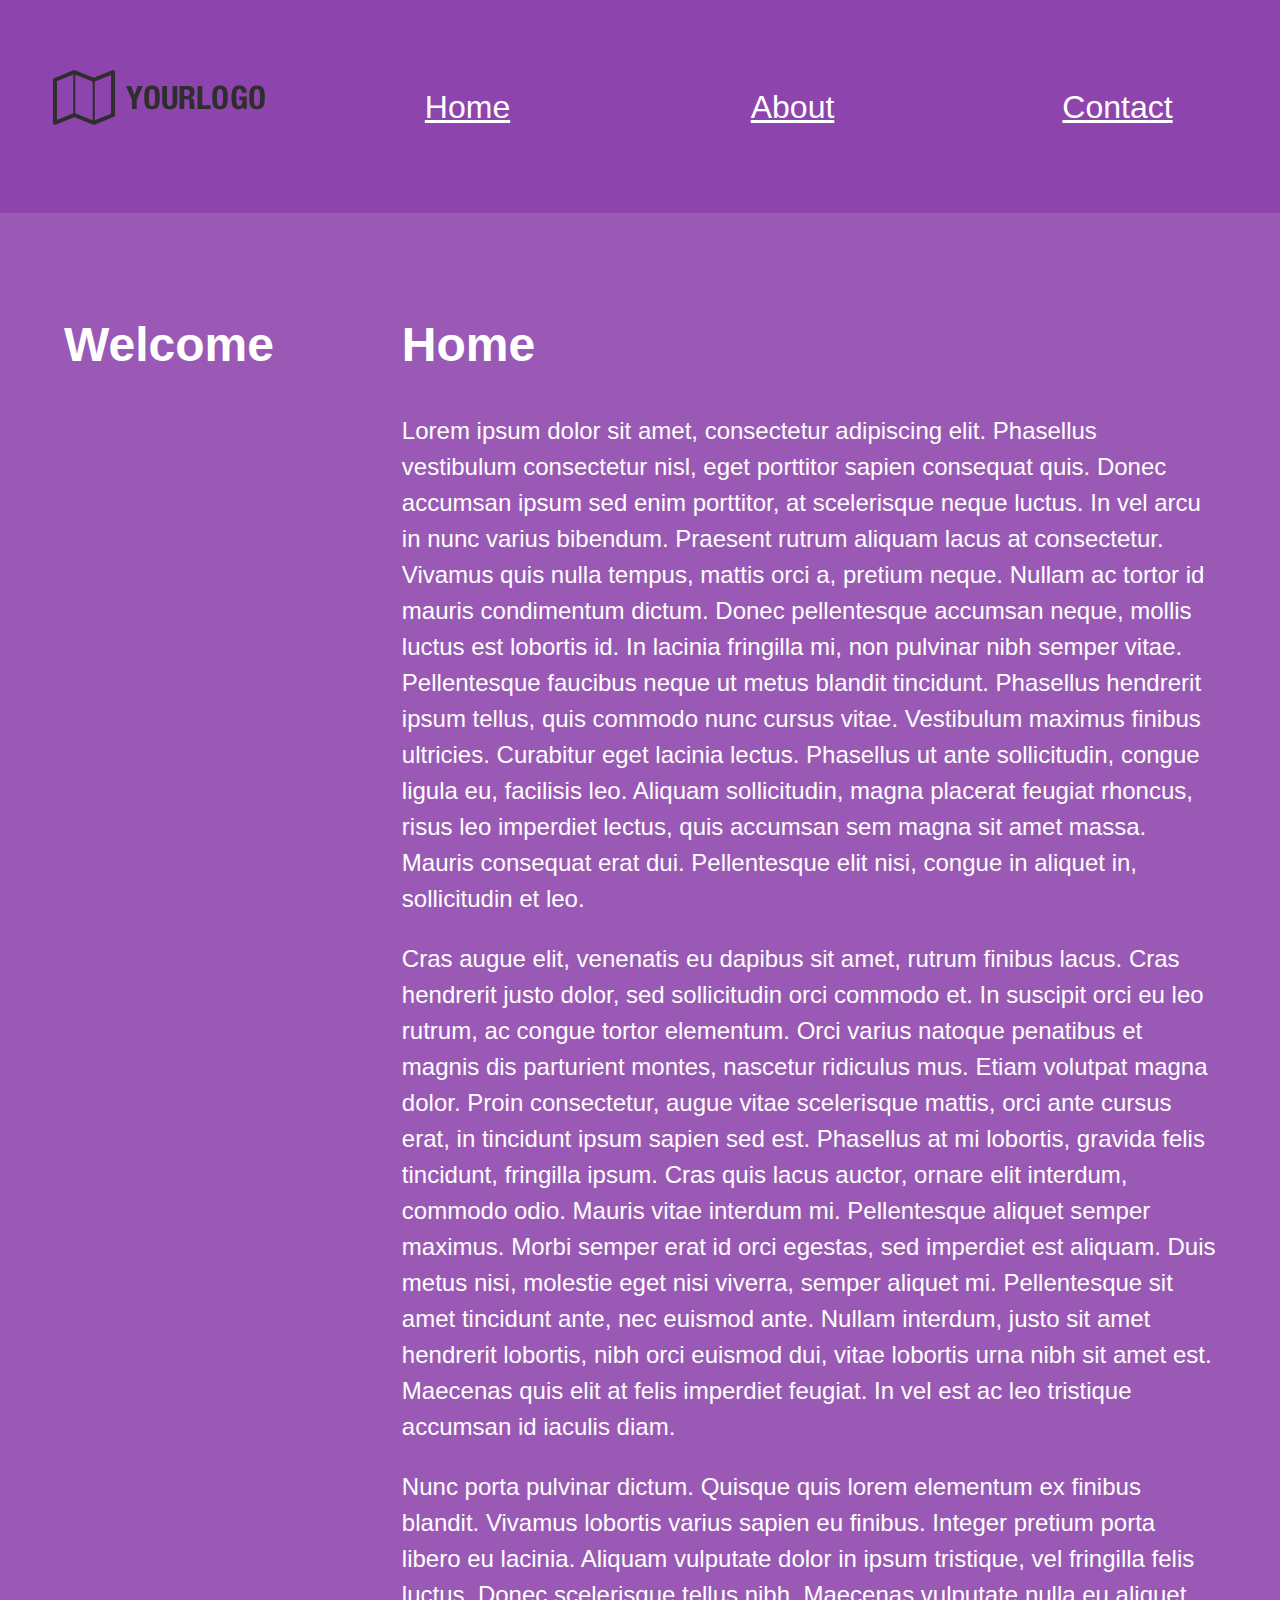
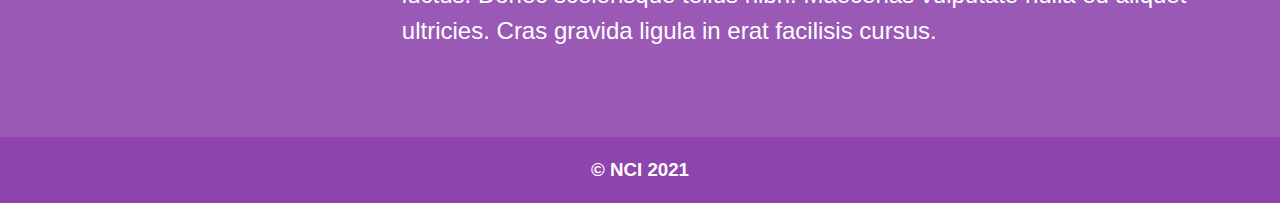
==== index.html @ 3bd6e7be "Added website files" ====
<!DOCTYPE html>
<html>
	<head>
		<title>Home</title>
		<link rel="stylesheet" href="style/style.css"/>
	</head>
	<body>
		<div id="header">
			<div id="header1"><img src="images/lipsum.png" alt="Logo"></div>
			<div id="header2">
				<div class="link"><a href="index.html">Home</a></div>
				<div class="link"><a href="about/index.html">About</a></div>
				<div class="link"><a href="contact/index.html">Contact</a></div>
			</div>
		</div>
		<div id="main">
			<div id="sidebar">
				<h1>Welcome</h1>
			</div>
			<div id="content">
				<h1>Home</h1>
				<p>
					Lorem ipsum dolor sit amet, consectetur adipiscing elit. Phasellus vestibulum consectetur nisl, eget porttitor sapien consequat quis. Donec accumsan ipsum sed enim porttitor, at scelerisque neque luctus. In vel arcu in nunc varius bibendum. Praesent rutrum aliquam lacus at consectetur. Vivamus quis nulla tempus, mattis orci a, pretium neque. Nullam ac tortor id mauris condimentum dictum. Donec pellentesque accumsan neque, mollis luctus est lobortis id. In lacinia fringilla mi, non pulvinar nibh semper vitae. Pellentesque faucibus neque ut metus blandit tincidunt. Phasellus hendrerit ipsum tellus, quis commodo nunc cursus vitae. Vestibulum maximus finibus ultricies. Curabitur eget lacinia lectus. Phasellus ut ante sollicitudin, congue ligula eu, facilisis leo. Aliquam sollicitudin, magna placerat feugiat rhoncus, risus leo imperdiet lectus, quis accumsan sem magna sit amet massa. Mauris consequat erat dui. Pellentesque elit nisi, congue in aliquet in, sollicitudin et leo.
				</p>
				<p>
					Cras augue elit, venenatis eu dapibus sit amet, rutrum finibus lacus. Cras hendrerit justo dolor, sed sollicitudin orci commodo et. In suscipit orci eu leo rutrum, ac congue tortor elementum. Orci varius natoque penatibus et magnis dis parturient montes, nascetur ridiculus mus. Etiam volutpat magna dolor. Proin consectetur, augue vitae scelerisque mattis, orci ante cursus erat, in tincidunt ipsum sapien sed est. Phasellus at mi lobortis, gravida felis tincidunt, fringilla ipsum. Cras quis lacus auctor, ornare elit interdum, commodo odio. Mauris vitae interdum mi. Pellentesque aliquet semper maximus. Morbi semper erat id orci egestas, sed imperdiet est aliquam. Duis metus nisi, molestie eget nisi viverra, semper aliquet mi. Pellentesque sit amet tincidunt ante, nec euismod ante. Nullam interdum, justo sit amet hendrerit lobortis, nibh orci euismod dui, vitae lobortis urna nibh sit amet est. Maecenas quis elit at felis imperdiet feugiat. In vel est ac leo tristique accumsan id iaculis diam.
				</p>
				<p>
					Nunc porta pulvinar dictum. Quisque quis lorem elementum ex finibus blandit. Vivamus lobortis varius sapien eu finibus. Integer pretium porta libero eu lacinia. Aliquam vulputate dolor in ipsum tristique, vel fringilla felis luctus. Donec scelerisque tellus nibh. Maecenas vulputate nulla eu aliquet ultricies. Cras gravida ligula in erat facilisis cursus.
				</p>			
			</div>
		</div>
		<div id="footer">
			<div class="foot"></div>
			<div class="foot"><h3>&copy; NCI 2021</h3></div>
			<div class="foot"></div>
		</div>		
	</body>
</html>
---- style/style.css ----
body{
	margin:0px;
	font-family:Helvetica;
	color:white;
	background:#8e44ad;	
	line-height:1.5;
}
#header, #main, #footer{
	display:flex;
}
#header{
	background:#8e44ad;
	font-size:200%;
}
#main{
	min-height:600px;
	background:#9b59b6;
	font-size:150%;
}
#header1{
	flex:2;	
	text-align:center;	
}
.link,.foot{
	flex:3;
	text-align:center;	
}
#header2{
	display:flex;
	flex:10;	
	align-items:center;
}
#sidebar{
	flex:2;
	padding:5%;
}
#content{
	flex:10;
	padding:5%;
}
a{
	color:white;
}
input,textarea{
	font-size:50pt;
	width:100%;
	height:100px;
}
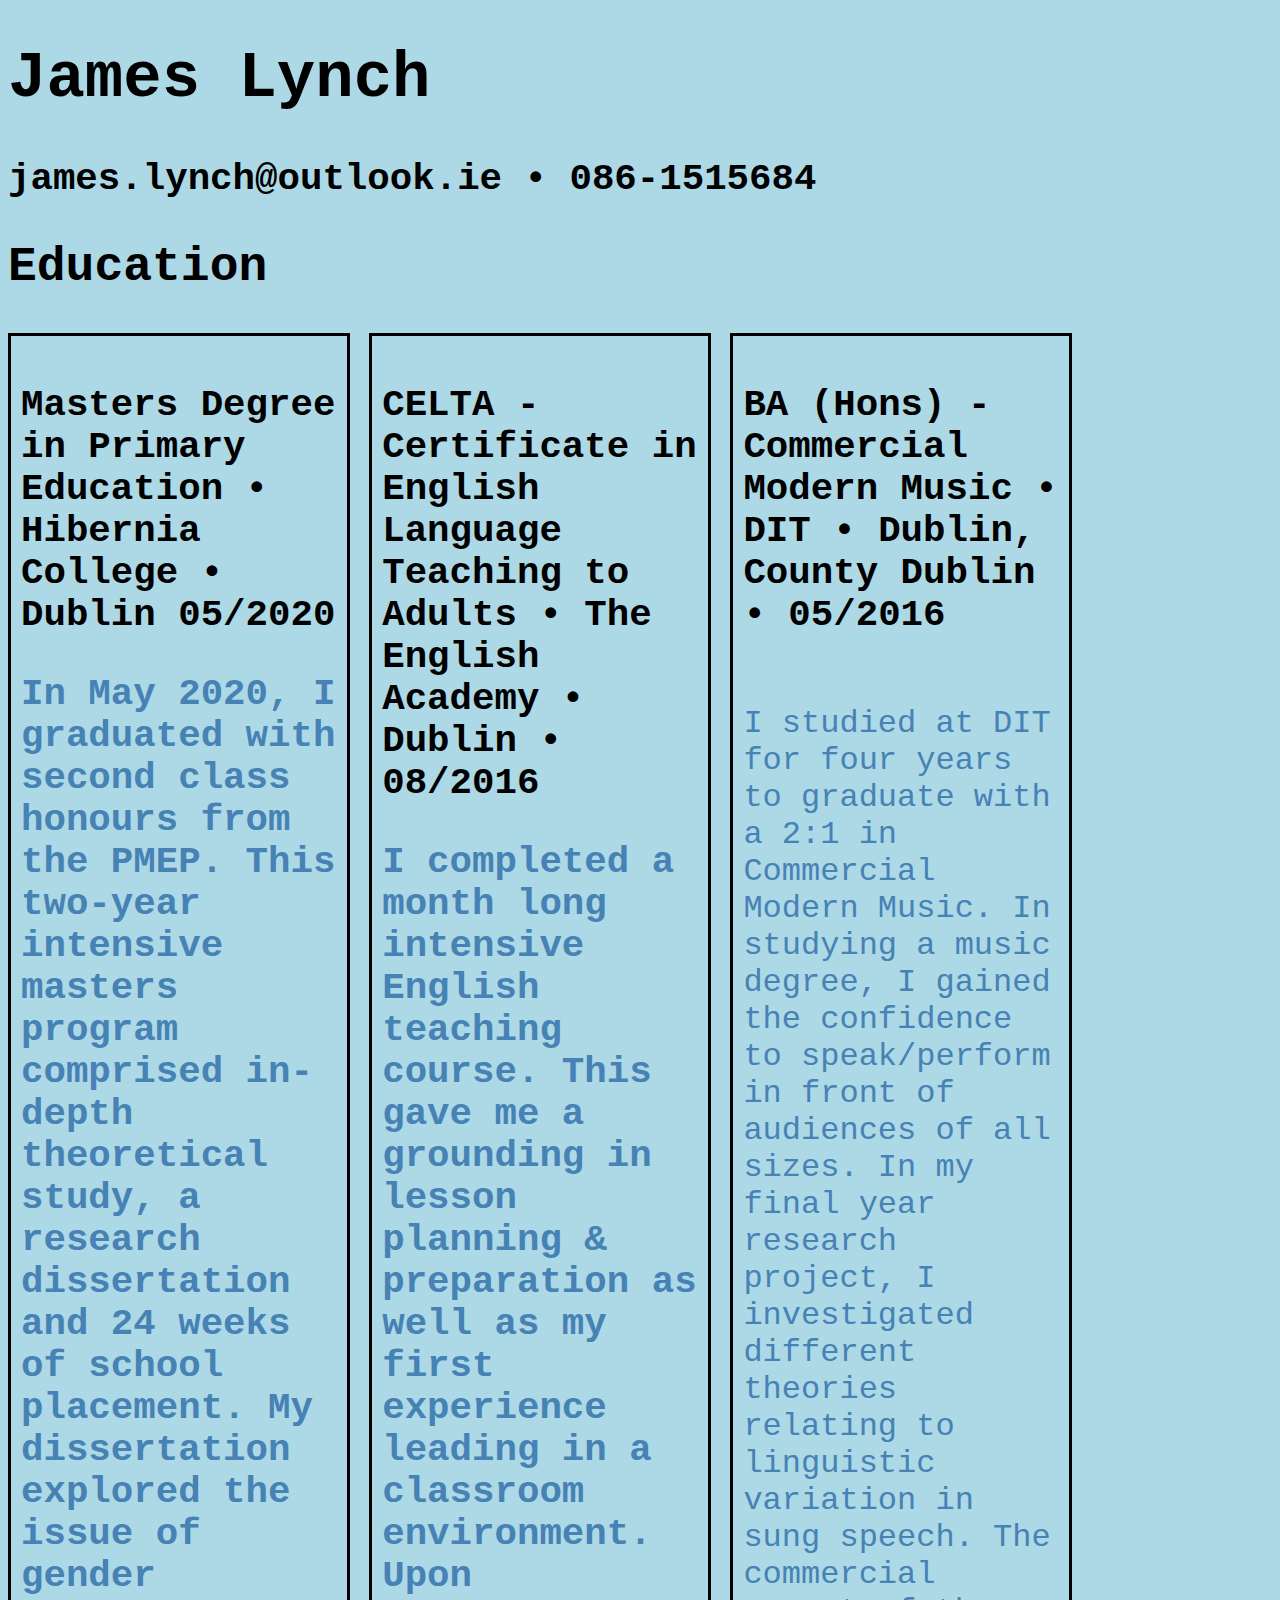
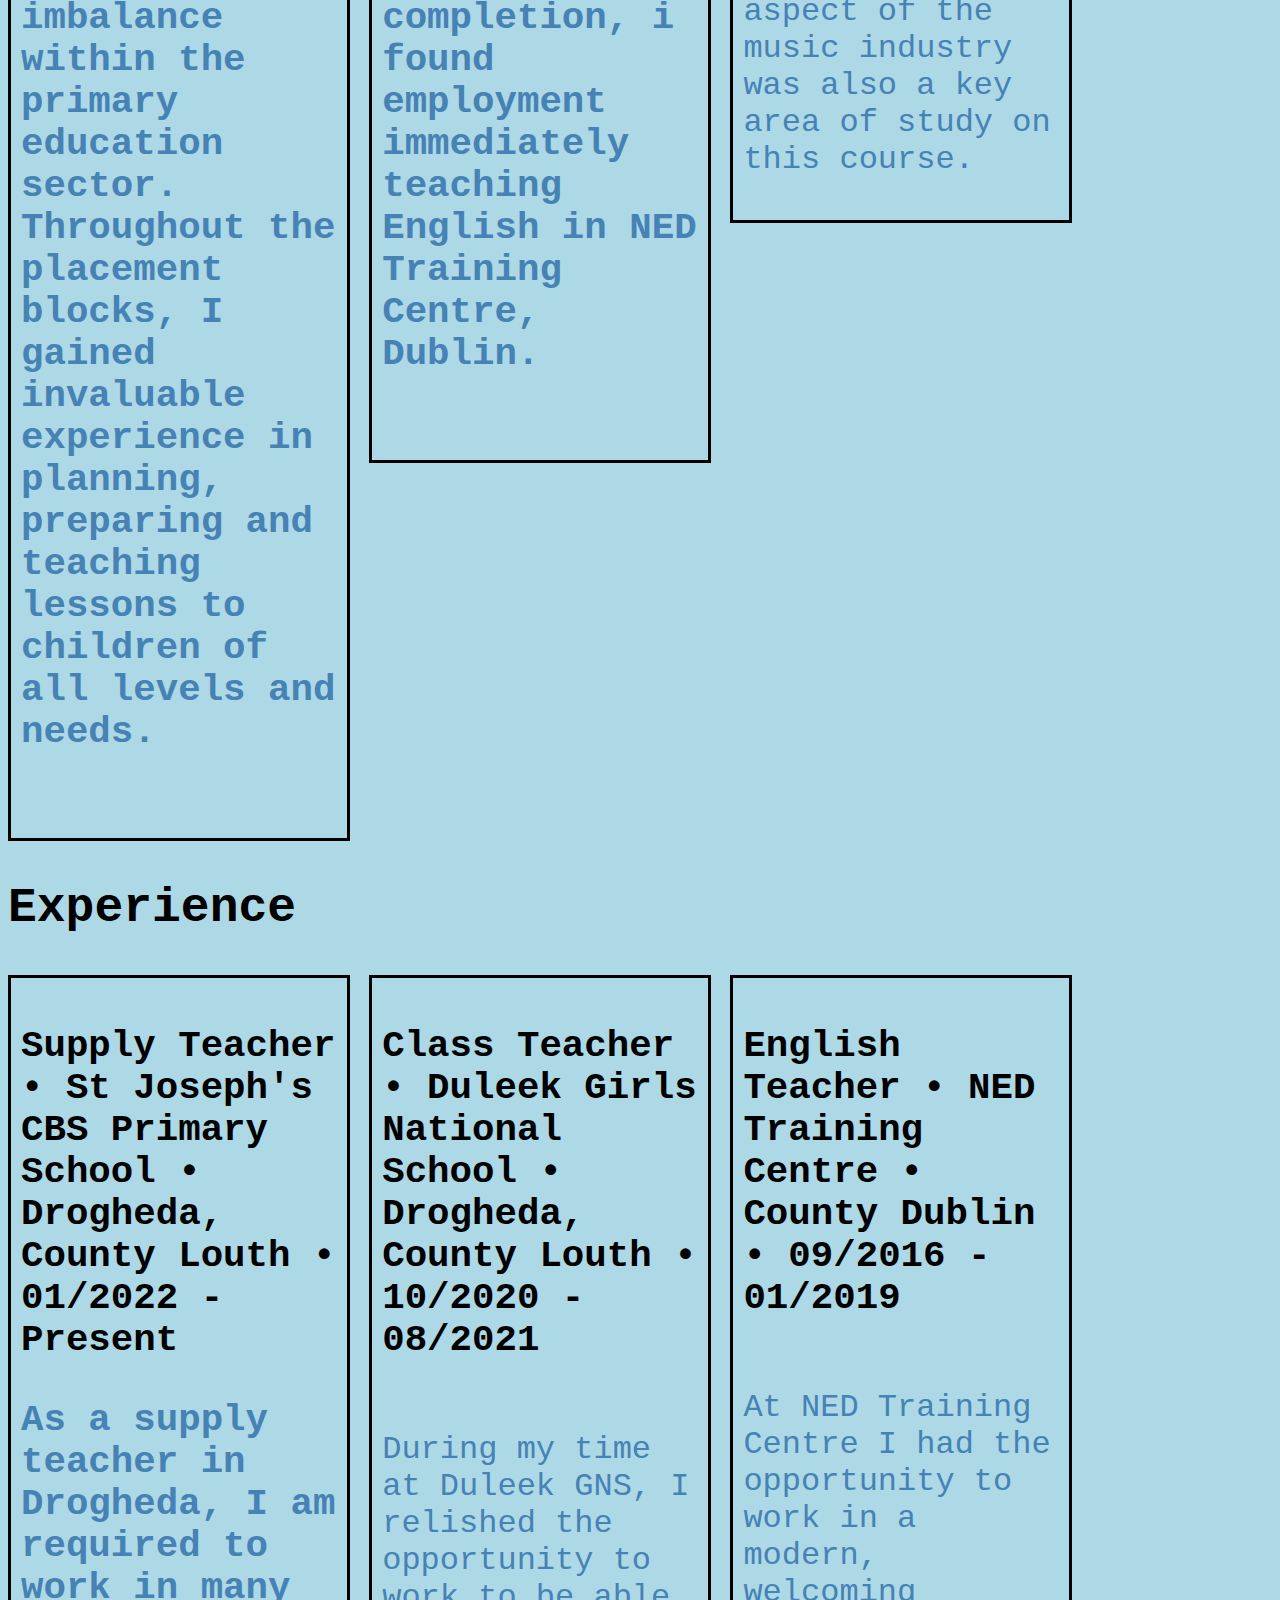
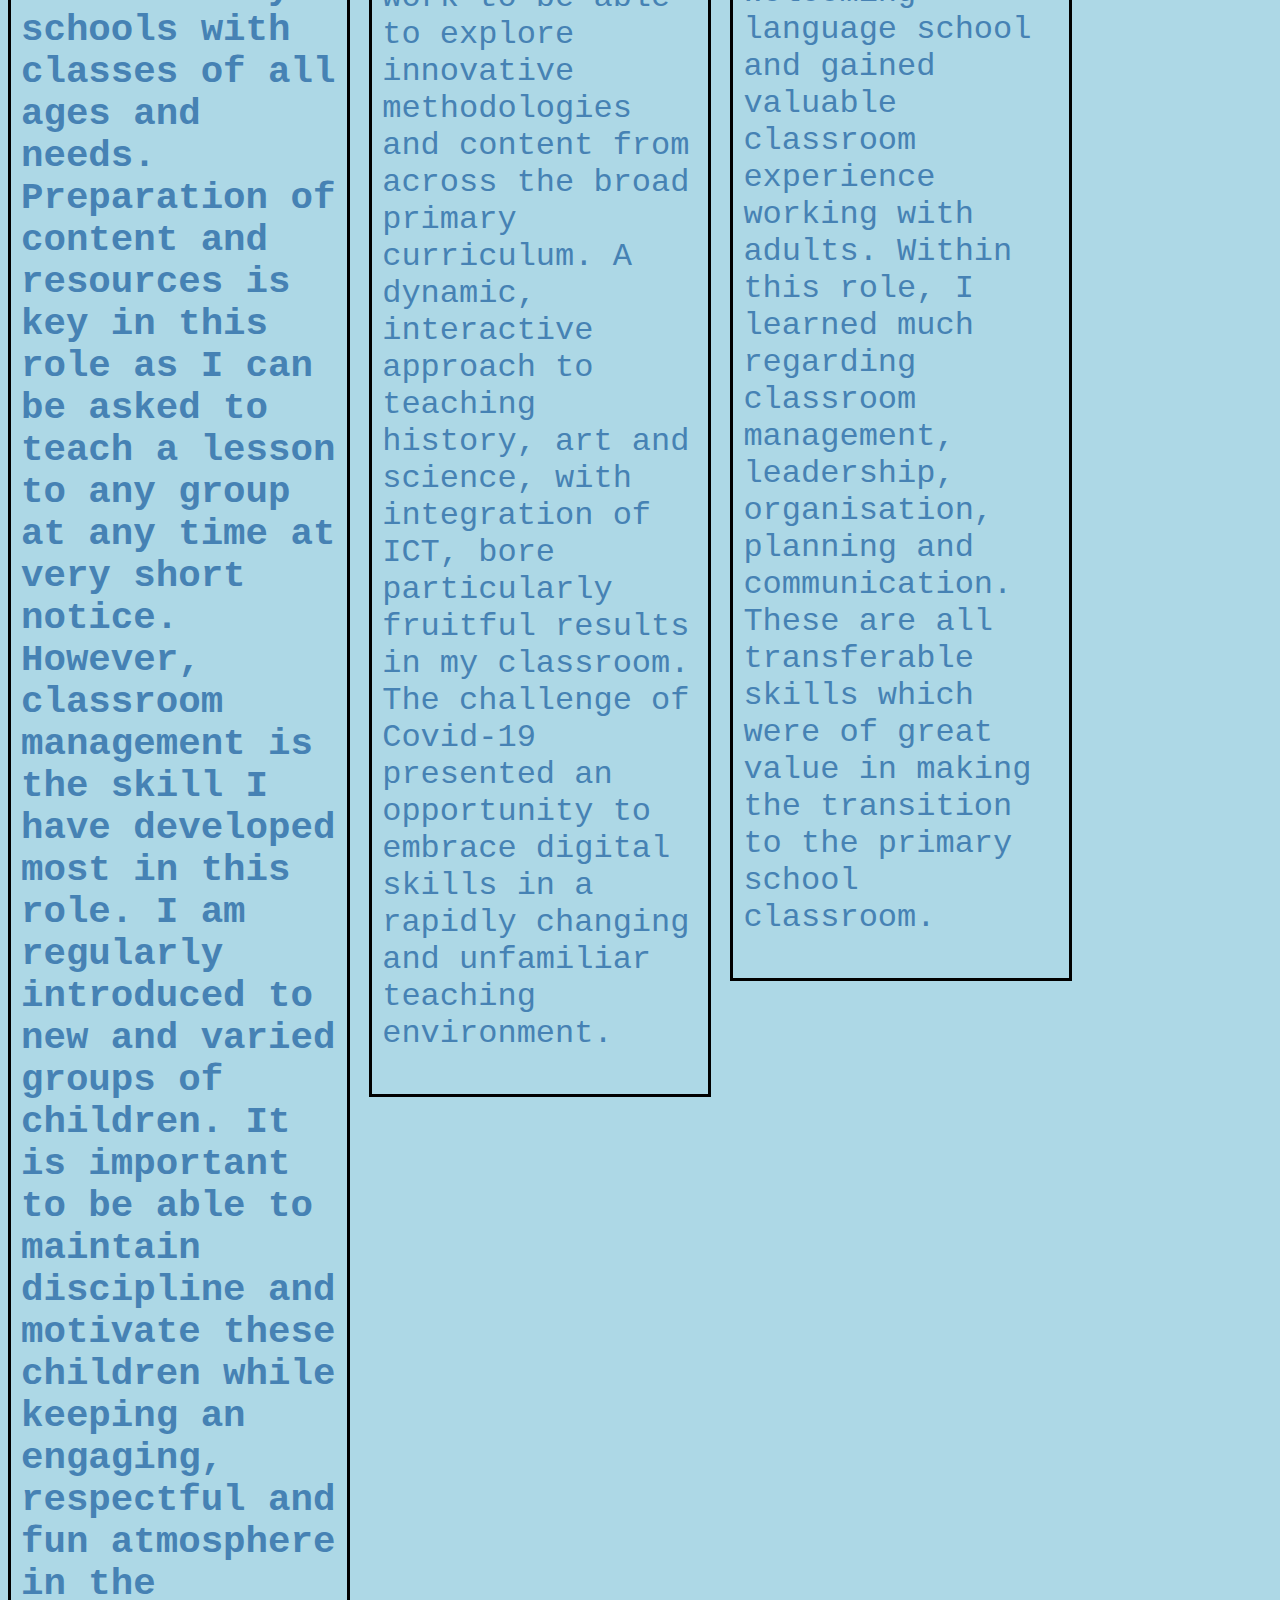
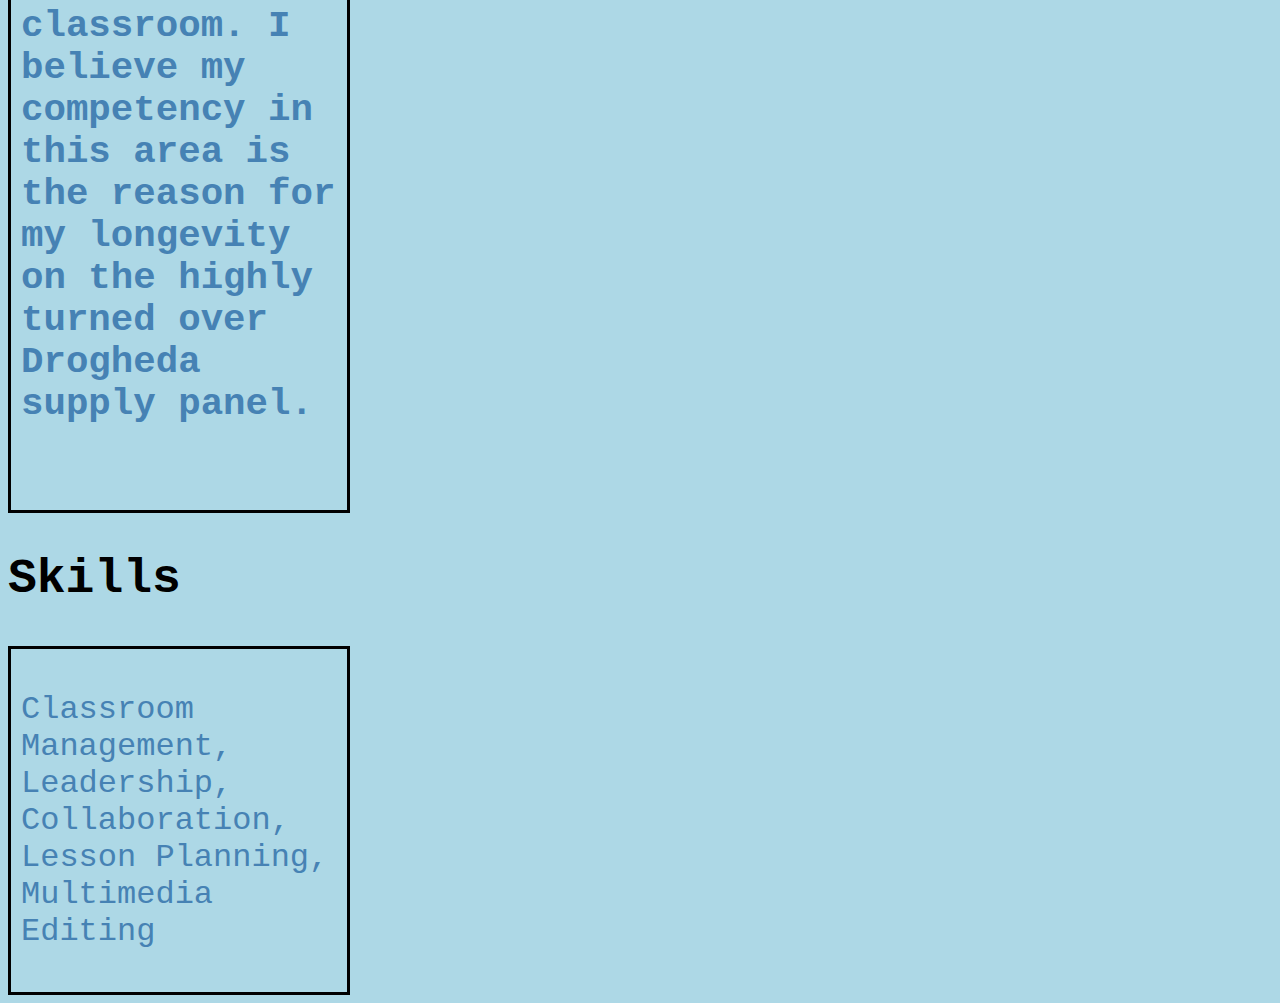
==== commit 1a66949c: "Added correct files" ====
--- a/index.html
+++ b/index.html
@@ -1,39 +1,122 @@
 <!DOCTYPE html>
 <html>
 	<head>
-		<title>Home</title>
-		<link rel="stylesheet" href="style/style.css"/>
+		<title>James Lynch CV</title>
+		<link rel="stylesheet" href="style.css"/>
 	</head>
-	<body>
-		<div id="header">
-			<div id="header1"><img src="images/lipsum.png" alt="Logo"></div>
-			<div id="header2">
-				<div class="link"><a href="index.html">Home</a></div>
-				<div class="link"><a href="about/index.html">About</a></div>
-				<div class="link"><a href="contact/index.html">Contact</a></div>
+	
+		<body>
+		
+			<div class="details">
+			
+				<h1>James Lynch</h1>
+				<h3>james.lynch@outlook.ie • 086-1515684</h3>
+		
 			</div>
-		</div>
-		<div id="main">
-			<div id="sidebar">
-				<h1>Welcome</h1>
+			
+			<div class="education">
+
+				<h2>Education</h2>
+				
+				<div class="ed1">
+			
+					<h3>
+					Masters Degree in Primary Education •
+					Hibernia College • Dublin 05/2020
+					<h/3>
+					<p>
+					In May 2020, I graduated with second class honours from the PMEP. This two-year intensive masters program
+					comprised in-depth theoretical study, a research dissertation and 24 weeks of school placement. My dissertation
+					explored the issue of gender imbalance within the primary education sector. Throughout the placement blocks, I gained
+					invaluable experience in planning, preparing and teaching lessons to children of all levels and needs.
+					</p>
+				</div>
+				
+				<div class="ed2">
+			
+					<h3>
+					CELTA - Certificate in English Language Teaching to Adults • The English Academy • Dublin • 08/2016
+					<h/3>
+			
+					<p>
+					I completed a month long intensive English teaching course. This gave me a grounding in lesson planning & preparation
+					as well as my first experience leading in a classroom environment. Upon completion, i found employment immediately
+					teaching English in NED Training Centre, Dublin.
+					</p>
+				</div>
+				
+				<div class="ed3">
+				
+					<h3>
+					BA (Hons) - Commercial Modern Music • DIT • Dublin, County Dublin • 05/2016
+					</h3>
+				
+					<p>
+					I studied at DIT for four years to graduate with a 2:1 in Commercial Modern Music. In studying a music degree, I gained
+					the confidence to speak/perform in front of audiences of all sizes. In my final year research project, I investigated
+					different theories relating to linguistic variation in sung speech. The commercial aspect of the music industry was also a
+					key area of study on this course.
+					</p>
+				</div>
+			
 			</div>
-			<div id="content">
-				<h1>Home</h1>
-				<p>
-					Lorem ipsum dolor sit amet, consectetur adipiscing elit. Phasellus vestibulum consectetur nisl, eget porttitor sapien consequat quis. Donec accumsan ipsum sed enim porttitor, at scelerisque neque luctus. In vel arcu in nunc varius bibendum. Praesent rutrum aliquam lacus at consectetur. Vivamus quis nulla tempus, mattis orci a, pretium neque. Nullam ac tortor id mauris condimentum dictum. Donec pellentesque accumsan neque, mollis luctus est lobortis id. In lacinia fringilla mi, non pulvinar nibh semper vitae. Pellentesque faucibus neque ut metus blandit tincidunt. Phasellus hendrerit ipsum tellus, quis commodo nunc cursus vitae. Vestibulum maximus finibus ultricies. Curabitur eget lacinia lectus. Phasellus ut ante sollicitudin, congue ligula eu, facilisis leo. Aliquam sollicitudin, magna placerat feugiat rhoncus, risus leo imperdiet lectus, quis accumsan sem magna sit amet massa. Mauris consequat erat dui. Pellentesque elit nisi, congue in aliquet in, sollicitudin et leo.
-				</p>
-				<p>
-					Cras augue elit, venenatis eu dapibus sit amet, rutrum finibus lacus. Cras hendrerit justo dolor, sed sollicitudin orci commodo et. In suscipit orci eu leo rutrum, ac congue tortor elementum. Orci varius natoque penatibus et magnis dis parturient montes, nascetur ridiculus mus. Etiam volutpat magna dolor. Proin consectetur, augue vitae scelerisque mattis, orci ante cursus erat, in tincidunt ipsum sapien sed est. Phasellus at mi lobortis, gravida felis tincidunt, fringilla ipsum. Cras quis lacus auctor, ornare elit interdum, commodo odio. Mauris vitae interdum mi. Pellentesque aliquet semper maximus. Morbi semper erat id orci egestas, sed imperdiet est aliquam. Duis metus nisi, molestie eget nisi viverra, semper aliquet mi. Pellentesque sit amet tincidunt ante, nec euismod ante. Nullam interdum, justo sit amet hendrerit lobortis, nibh orci euismod dui, vitae lobortis urna nibh sit amet est. Maecenas quis elit at felis imperdiet feugiat. In vel est ac leo tristique accumsan id iaculis diam.
-				</p>
-				<p>
-					Nunc porta pulvinar dictum. Quisque quis lorem elementum ex finibus blandit. Vivamus lobortis varius sapien eu finibus. Integer pretium porta libero eu lacinia. Aliquam vulputate dolor in ipsum tristique, vel fringilla felis luctus. Donec scelerisque tellus nibh. Maecenas vulputate nulla eu aliquet ultricies. Cras gravida ligula in erat facilisis cursus.
-				</p>			
+			
+			<div class="experience">
+				<h2>Experience</h2>
+				
+				<div class="ex1">
+					<h3>
+					Supply Teacher • St Joseph's CBS Primary School • Drogheda, County Louth • 01/2022 - Present
+					<h/3>
+				
+					<p>
+					As a supply teacher in Drogheda, I am required to work in many schools with classes of all ages and needs. Preparation of
+					content and resources is key in this role as I can be asked to teach a lesson to any group at any time at very short notice.
+					However, classroom management is the skill I have developed most in this role. I am regularly introduced to new and
+					varied groups of children. It is important to be able to maintain discipline and motivate these children while keeping an
+					engaging, respectful and fun atmosphere in the classroom. I believe my competency in this area is the reason for my
+					longevity on the highly turned over Drogheda supply panel.
+					</p>
+				</div>
+				
+				<div class="ex2">
+					<h3>
+					Class Teacher • Duleek Girls National School • Drogheda, County Louth • 10/2020 - 08/2021
+					</h3>
+			
+					<p>
+					During my time at Duleek GNS, I relished the opportunity to work to be able to explore innovative methodologies and
+					content from across the broad primary curriculum. A dynamic, interactive approach to teaching history, art and science,
+					with integration of ICT, bore particularly fruitful results in my classroom. The challenge of Covid-19 presented an
+					opportunity to embrace digital skills in a rapidly changing and unfamiliar teaching environment.
+					</p>
+				</div>
+				
+				<div class="ex3">
+					<h3>
+					English Teacher • NED Training Centre • County Dublin • 09/2016 - 01/2019
+					</h3>
+			
+					<p>
+					At NED Training Centre I had the opportunity to work in a modern, welcoming language school and gained valuable
+					classroom experience working with adults. Within this role, I learned much regarding classroom management,
+					leadership, organisation, planning and communication. These are all transferable skills which were of great value in
+					making the transition to the primary school classroom.
+					</p>
+				</div>
+				
 			</div>
-		</div>
-		<div id="footer">
-			<div class="foot"></div>
-			<div class="foot"><h3>&copy; NCI 2021</h3></div>
-			<div class="foot"></div>
-		</div>		
-	</body>
-</html>+			
+			
+			<div class="skills">
+				<h2>Skills</h2>
+				
+				<div class="sk1">
+				<p>Classroom Management, Leadership, Collaboration, Lesson Planning, Multimedia Editing</P>
+				</div>
+			</div>
+		</body>
+
+</html>
+
+
--- a/style.css
+++ b/style.css
@@ -0,0 +1,76 @@
+body{
+	font-size: 200%;
+	font-family:courier;
+	background:lightblue;
+	
+}
+
+@media(min-width:768px){
+	.education div{
+		display:inline-flex;
+		flex-wrap:wrap;
+		justify-content:space-between;
+		border:3px black solid;
+		padding:10px;
+	}
+
+	.experience div{
+		display:inline-flex;
+		flex-wrap:wrap;
+		justify-content:space-between;
+		border:3px black solid;
+		padding:10px;
+	}
+	
+	.skills div{
+		display:inline-flex;
+		flex-wrap:wrap;
+		justify-content:space-between;
+		border:3px black solid;
+		padding:10px;
+	}
+
+}
+
+.ed1{
+	width:25%;
+	order:1;
+}
+
+.ed2{
+	width:25%;
+	order:2;
+}
+.ed3{
+	width:25%;
+	order:3;
+}
+
+
+.ex1{
+	width:25%;
+	order:1;
+}
+
+.ex2{
+	width:25%;
+	order:2;
+}
+.ex3{
+	width:25%;
+	order:3;
+}
+
+.sk1{
+	width:25%;
+	order:1;
+}
+
+p{
+	color:steelblue;
+}
+
+
+
+		
+	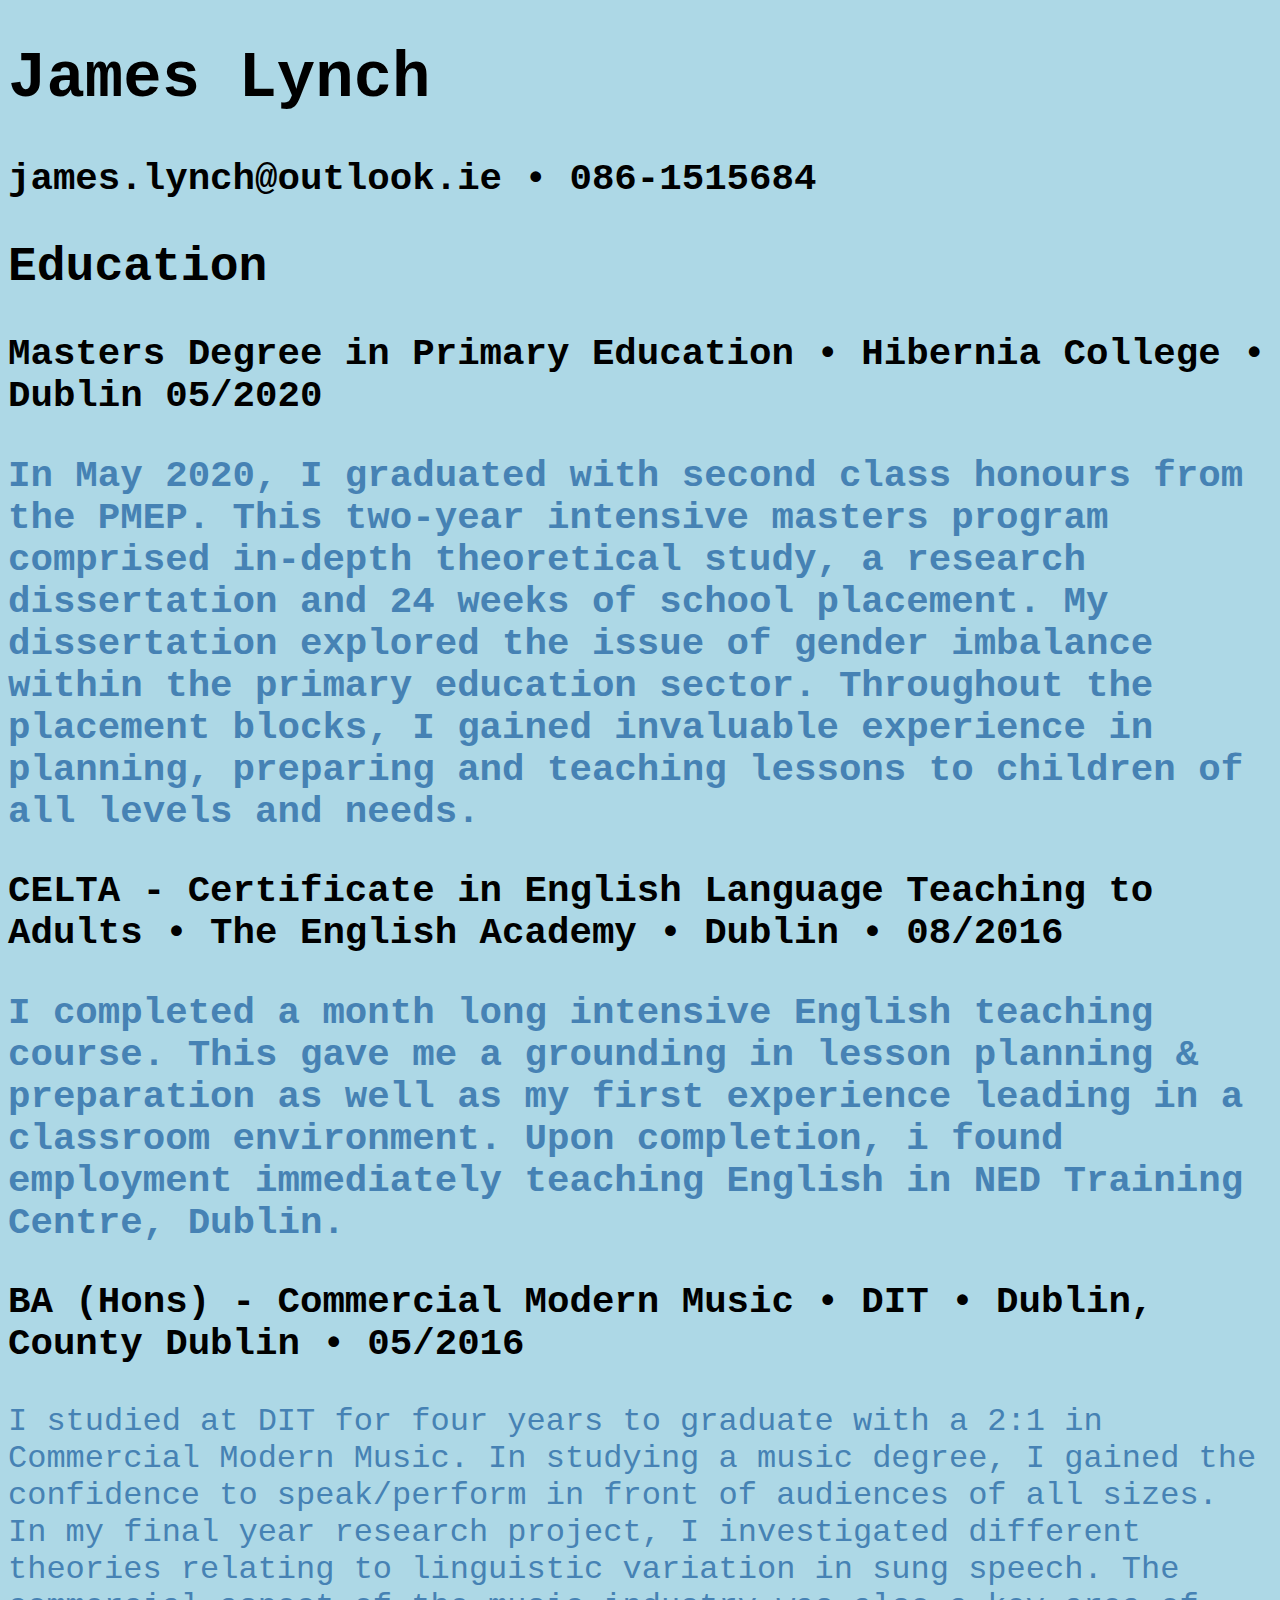
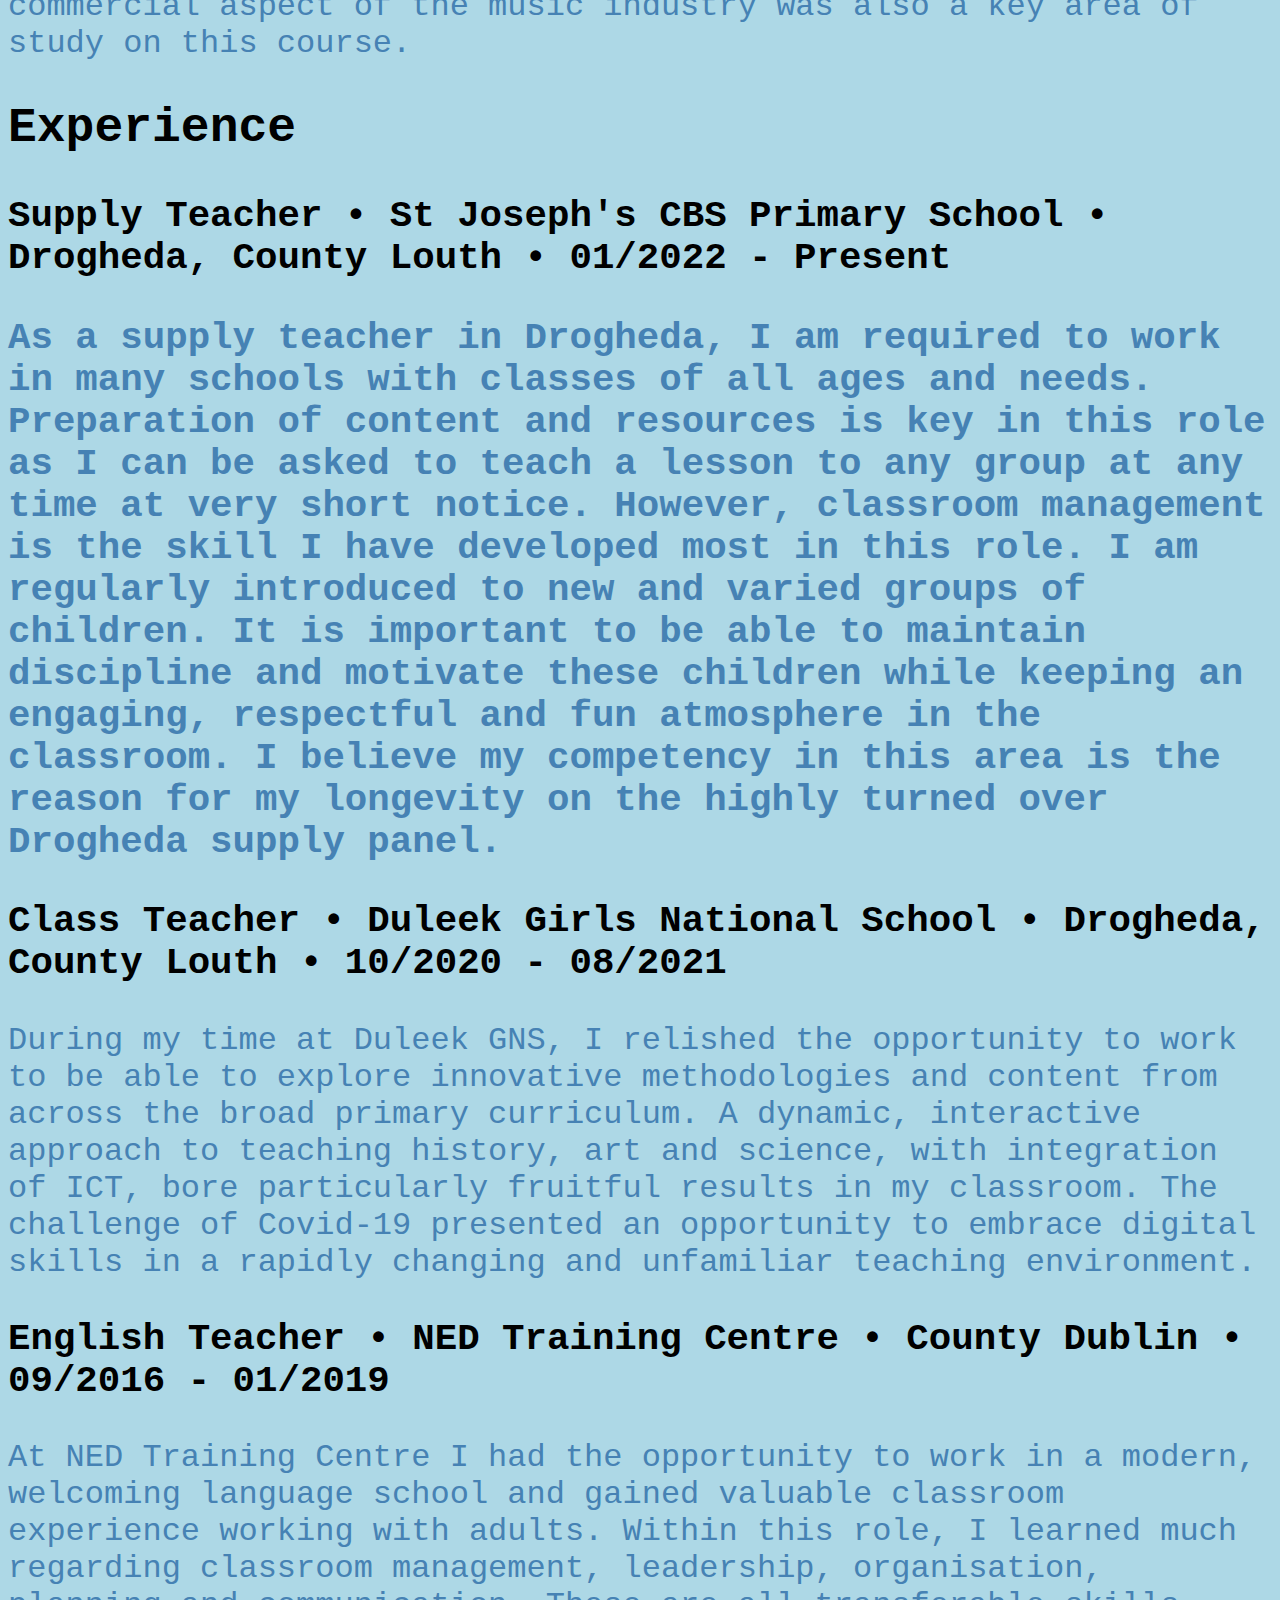
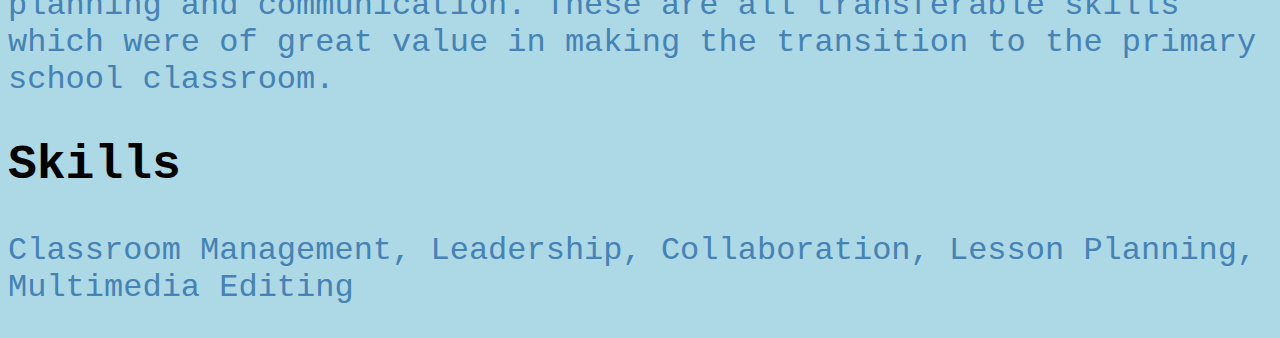
==== commit d10c2d80: "Updated with bootstrap" ====
--- a/index.html
+++ b/index.html
@@ -1,24 +1,32 @@
 <!DOCTYPE html>
 <html>
 	<head>
+	
 		<title>James Lynch CV</title>
+		<link href="https://cdn.jsdelivr.net/npm/bootstrap@5.0.2/dist/css/bootstrap.min.css" 
+		rel="stylesheet" 
+		integrity="sha384-EVSTQN3/azprG1Anm3QDgpJLIm9Nao0Yz1ztcQTwFspd3yD65VohhpuuCOmLASjC" 
+		crossorigin="anonymous">
 		<link rel="stylesheet" href="style.css"/>
 	</head>
 	
 		<body>
 		
-			<div class="details">
+			<div  
+			
+				class="text-center">
 			
 				<h1>James Lynch</h1>
 				<h3>james.lynch@outlook.ie • 086-1515684</h3>
+				</div>
 		
-			</div>
 			
-			<div class="education">
+			<div class="container">
+				<div class= "row">
 
 				<h2>Education</h2>
+				<div class="col" class="border">
 				
-				<div class="ed1">
 			
 					<h3>
 					Masters Degree in Primary Education •
@@ -31,8 +39,9 @@
 					invaluable experience in planning, preparing and teaching lessons to children of all levels and needs.
 					</p>
 				</div>
-				
-				<div class="ed2">
+			
+			
+				<div class="col">
 			
 					<h3>
 					CELTA - Certificate in English Language Teaching to Adults • The English Academy • Dublin • 08/2016
@@ -45,7 +54,7 @@
 					</p>
 				</div>
 				
-				<div class="ed3">
+				<div class="col">
 				
 					<h3>
 					BA (Hons) - Commercial Modern Music • DIT • Dublin, County Dublin • 05/2016
@@ -58,13 +67,14 @@
 					key area of study on this course.
 					</p>
 				</div>
-			
+			</div>
 			</div>
 			
-			<div class="experience">
+			<div class="container">
+				<div class= "row">
 				<h2>Experience</h2>
 				
-				<div class="ex1">
+				<div class="col" class="border">
 					<h3>
 					Supply Teacher • St Joseph's CBS Primary School • Drogheda, County Louth • 01/2022 - Present
 					<h/3>
@@ -79,7 +89,7 @@
 					</p>
 				</div>
 				
-				<div class="ex2">
+				<div class="col">
 					<h3>
 					Class Teacher • Duleek Girls National School • Drogheda, County Louth • 10/2020 - 08/2021
 					</h3>
@@ -92,7 +102,7 @@
 					</p>
 				</div>
 				
-				<div class="ex3">
+				<div class="col">
 					<h3>
 					English Teacher • NED Training Centre • County Dublin • 09/2016 - 01/2019
 					</h3>
@@ -106,15 +116,16 @@
 				</div>
 				
 			</div>
+			</div>
 			
 			
-			<div class="skills">
+			<div class="text-center">
 				<h2>Skills</h2>
 				
-				<div class="sk1">
-				<p>Classroom Management, Leadership, Collaboration, Lesson Planning, Multimedia Editing</P>
-				</div>
+				
+				<p>	Classroom Management, Leadership, Collaboration, Lesson Planning, Multimedia Editing</P>
 			</div>
+
 		</body>
 
 </html>
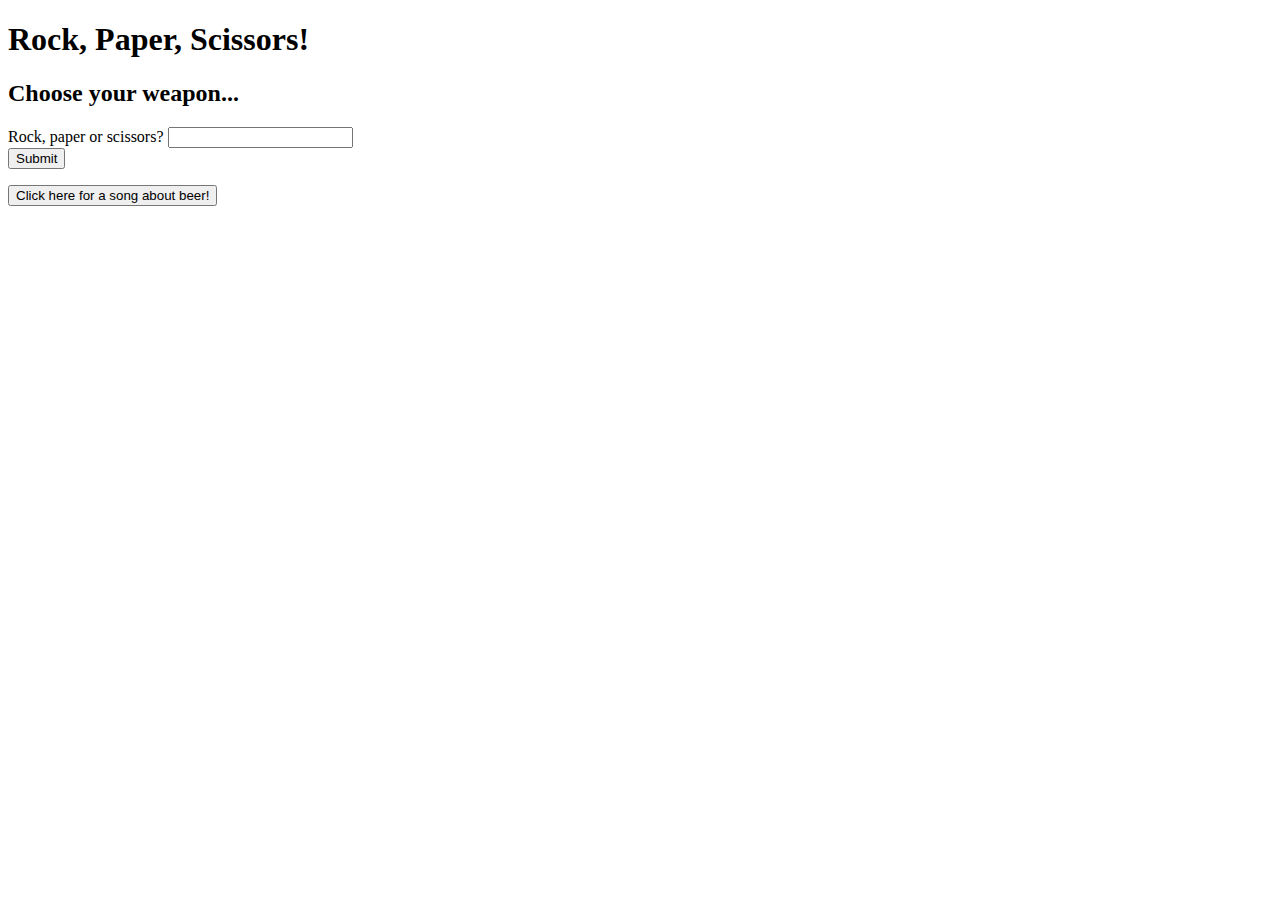
==== commit 6c885c23: "Week 9 Lab Web Page" ====
--- a/index.html
+++ b/index.html
@@ -1,133 +1,28 @@
 <!DOCTYPE html>
 <html>
 	<head>
-	
-		<title>James Lynch CV</title>
-		<link href="https://cdn.jsdelivr.net/npm/bootstrap@5.0.2/dist/css/bootstrap.min.css" 
-		rel="stylesheet" 
-		integrity="sha384-EVSTQN3/azprG1Anm3QDgpJLIm9Nao0Yz1ztcQTwFspd3yD65VohhpuuCOmLASjC" 
-		crossorigin="anonymous">
+		<title>Rock, Paper, Scissors</title>
 		<link rel="stylesheet" href="style.css"/>
 	</head>
+	<body>
+	<div>
+		<h1>Rock, Paper, Scissors!</h1>
+		<h2>Choose your weapon...</h2>
+		<form id="rockPaper">
+			<label>Rock, paper or scissors?</label>
+			<input id="formWeapon">
+		</form>
+		<button id="button" onclick="playGame()">Submit</button>
+		<p id="result"></p>
+		<script src="scripts.js"></script>
+	</div>
 	
-		<body>
-		
-			<div  
-			
-				class="text-center">
-			
-				<h1>James Lynch</h1>
-				<h3>james.lynch@outlook.ie • 086-1515684</h3>
-				</div>
-		
-			
-			<div class="container">
-				<div class= "row">
-
-				<h2>Education</h2>
-				<div class="col" class="border">
-				
-			
-					<h3>
-					Masters Degree in Primary Education •
-					Hibernia College • Dublin 05/2020
-					<h/3>
-					<p>
-					In May 2020, I graduated with second class honours from the PMEP. This two-year intensive masters program
-					comprised in-depth theoretical study, a research dissertation and 24 weeks of school placement. My dissertation
-					explored the issue of gender imbalance within the primary education sector. Throughout the placement blocks, I gained
-					invaluable experience in planning, preparing and teaching lessons to children of all levels and needs.
-					</p>
-				</div>
-			
-			
-				<div class="col">
-			
-					<h3>
-					CELTA - Certificate in English Language Teaching to Adults • The English Academy • Dublin • 08/2016
-					<h/3>
-			
-					<p>
-					I completed a month long intensive English teaching course. This gave me a grounding in lesson planning & preparation
-					as well as my first experience leading in a classroom environment. Upon completion, i found employment immediately
-					teaching English in NED Training Centre, Dublin.
-					</p>
-				</div>
-				
-				<div class="col">
-				
-					<h3>
-					BA (Hons) - Commercial Modern Music • DIT • Dublin, County Dublin • 05/2016
-					</h3>
-				
-					<p>
-					I studied at DIT for four years to graduate with a 2:1 in Commercial Modern Music. In studying a music degree, I gained
-					the confidence to speak/perform in front of audiences of all sizes. In my final year research project, I investigated
-					different theories relating to linguistic variation in sung speech. The commercial aspect of the music industry was also a
-					key area of study on this course.
-					</p>
-				</div>
-			</div>
-			</div>
-			
-			<div class="container">
-				<div class= "row">
-				<h2>Experience</h2>
-				
-				<div class="col" class="border">
-					<h3>
-					Supply Teacher • St Joseph's CBS Primary School • Drogheda, County Louth • 01/2022 - Present
-					<h/3>
-				
-					<p>
-					As a supply teacher in Drogheda, I am required to work in many schools with classes of all ages and needs. Preparation of
-					content and resources is key in this role as I can be asked to teach a lesson to any group at any time at very short notice.
-					However, classroom management is the skill I have developed most in this role. I am regularly introduced to new and
-					varied groups of children. It is important to be able to maintain discipline and motivate these children while keeping an
-					engaging, respectful and fun atmosphere in the classroom. I believe my competency in this area is the reason for my
-					longevity on the highly turned over Drogheda supply panel.
-					</p>
-				</div>
-				
-				<div class="col">
-					<h3>
-					Class Teacher • Duleek Girls National School • Drogheda, County Louth • 10/2020 - 08/2021
-					</h3>
-			
-					<p>
-					During my time at Duleek GNS, I relished the opportunity to work to be able to explore innovative methodologies and
-					content from across the broad primary curriculum. A dynamic, interactive approach to teaching history, art and science,
-					with integration of ICT, bore particularly fruitful results in my classroom. The challenge of Covid-19 presented an
-					opportunity to embrace digital skills in a rapidly changing and unfamiliar teaching environment.
-					</p>
-				</div>
-				
-				<div class="col">
-					<h3>
-					English Teacher • NED Training Centre • County Dublin • 09/2016 - 01/2019
-					</h3>
-			
-					<p>
-					At NED Training Centre I had the opportunity to work in a modern, welcoming language school and gained valuable
-					classroom experience working with adults. Within this role, I learned much regarding classroom management,
-					leadership, organisation, planning and communication. These are all transferable skills which were of great value in
-					making the transition to the primary school classroom.
-					</p>
-				</div>
-				
-			</div>
-			</div>
-			
-			
-			<div class="text-center">
-				<h2>Skills</h2>
-				
-				
-				<p>	Classroom Management, Leadership, Collaboration, Lesson Planning, Multimedia Editing</P>
-			</div>
-
-		</body>
-
+	<div>
+			<button id="printLyricsButton">Click here for a song about beer!</button>
+			<div id="lyrics"></div>
+			<script src="scripts.js"></script>
+	</div>
+	
+	
+	</body>
 </html>
-
-
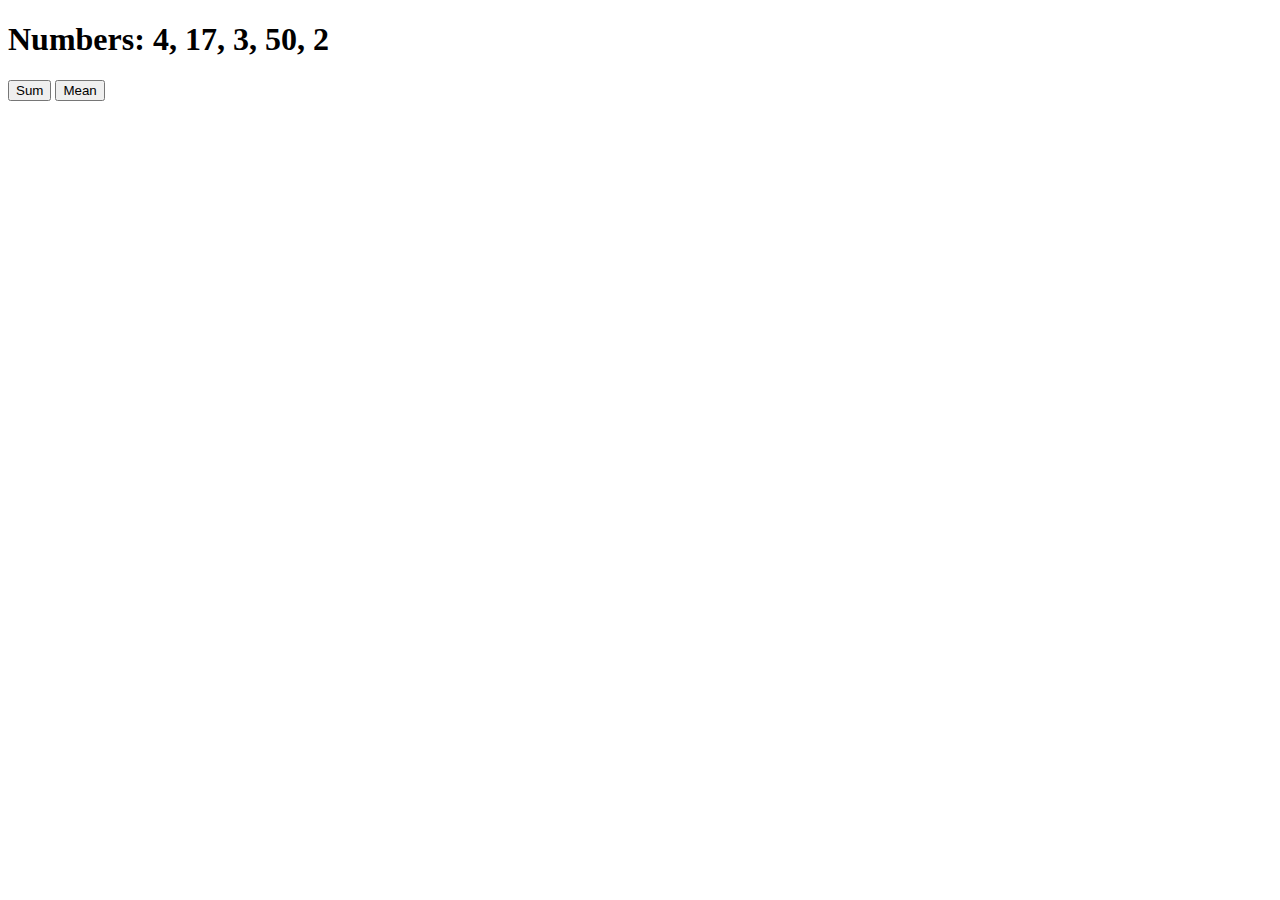
==== commit 2aadd20c: "Sum and Mean" ====
--- a/index.html
+++ b/index.html
@@ -1,28 +1,15 @@
 <!DOCTYPE html>
 <html>
 	<head>
-		<title>Rock, Paper, Scissors</title>
+		<title>Arrays</title>
 		<link rel="stylesheet" href="style.css"/>
+		<script src="scripts.js"></script>
 	</head>
-	<body>
-	<div>
-		<h1>Rock, Paper, Scissors!</h1>
-		<h2>Choose your weapon...</h2>
-		<form id="rockPaper">
-			<label>Rock, paper or scissors?</label>
-			<input id="formWeapon">
-		</form>
-		<button id="button" onclick="playGame()">Submit</button>
-		<p id="result"></p>
-		<script src="scripts.js"></script>
-	</div>
-	
-	<div>
-			<button id="printLyricsButton">Click here for a song about beer!</button>
-			<div id="lyrics"></div>
-			<script src="scripts.js"></script>
-	</div>
-	
-	
+	<body onLoad="displayNumbers()">
+		<h1>Numbers: <span id="main"></span></h1>
+		<button onclick="sum()">Sum</button>
+		<button onclick="mean()">Mean</button>
+		
 	</body>
 </html>
+	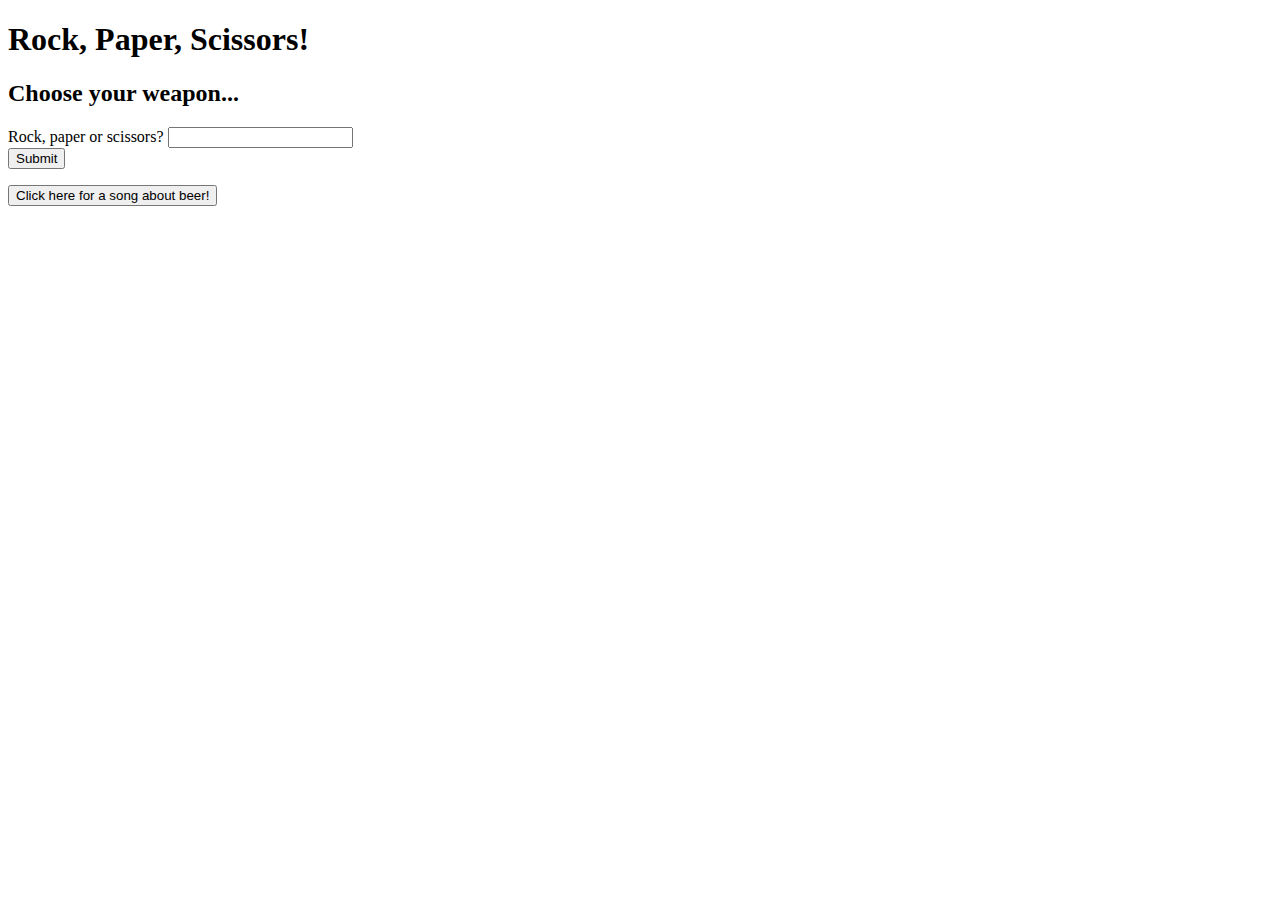
==== commit 2414c524: "Rock paper scissors" ====
--- a/index.html
+++ b/index.html
@@ -1,15 +1,28 @@
 <!DOCTYPE html>
 <html>
 	<head>
-		<title>Arrays</title>
+		<title>Rock, Paper, Scissors</title>
 		<link rel="stylesheet" href="style.css"/>
+	</head>
+	<body>
+	<div>
+		<h1>Rock, Paper, Scissors!</h1>
+		<h2>Choose your weapon...</h2>
+		<form id="rockPaper">
+			<label>Rock, paper or scissors?</label>
+			<input id="formWeapon">
+		</form>
+		<button id="button" onclick="playGame()">Submit</button>
+		<p id="result"></p>
 		<script src="scripts.js"></script>
-	</head>
-	<body onLoad="displayNumbers()">
-		<h1>Numbers: <span id="main"></span></h1>
-		<button onclick="sum()">Sum</button>
-		<button onclick="mean()">Mean</button>
-		
+	</div>
+	
+	<div>
+			<button id="printLyricsButton">Click here for a song about beer!</button>
+			<div id="lyrics"></div>
+			<script src="scripts.js"></script>
+	</div>
+	
+	
 	</body>
 </html>
-	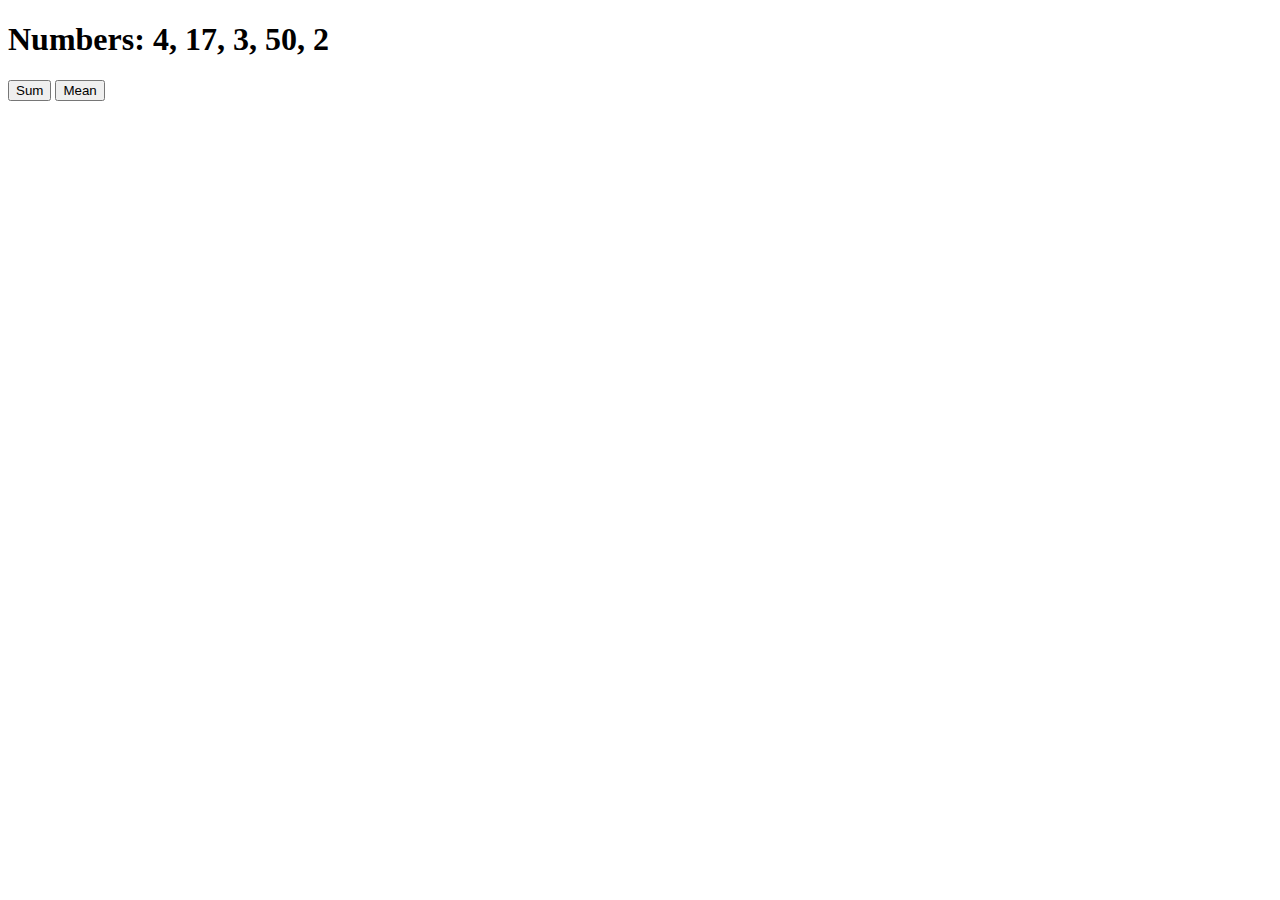
==== commit 05feb63c: "Array lab" ====
--- a/index.html
+++ b/index.html
@@ -1,28 +1,15 @@
 <!DOCTYPE html>
 <html>
 	<head>
-		<title>Rock, Paper, Scissors</title>
+		<title>Arrays</title>
 		<link rel="stylesheet" href="style.css"/>
+		<script src="scripts.js"></script>
 	</head>
-	<body>
-	<div>
-		<h1>Rock, Paper, Scissors!</h1>
-		<h2>Choose your weapon...</h2>
-		<form id="rockPaper">
-			<label>Rock, paper or scissors?</label>
-			<input id="formWeapon">
-		</form>
-		<button id="button" onclick="playGame()">Submit</button>
-		<p id="result"></p>
-		<script src="scripts.js"></script>
-	</div>
-	
-	<div>
-			<button id="printLyricsButton">Click here for a song about beer!</button>
-			<div id="lyrics"></div>
-			<script src="scripts.js"></script>
-	</div>
-	
-	
+	<body onLoad="displayNumbers()">
+		<h1>Numbers: <span id="main"></span></h1>
+		<button onclick="sum()">Sum</button>
+		<button onclick="mean()">Mean</button>
+		
 	</body>
 </html>
+	